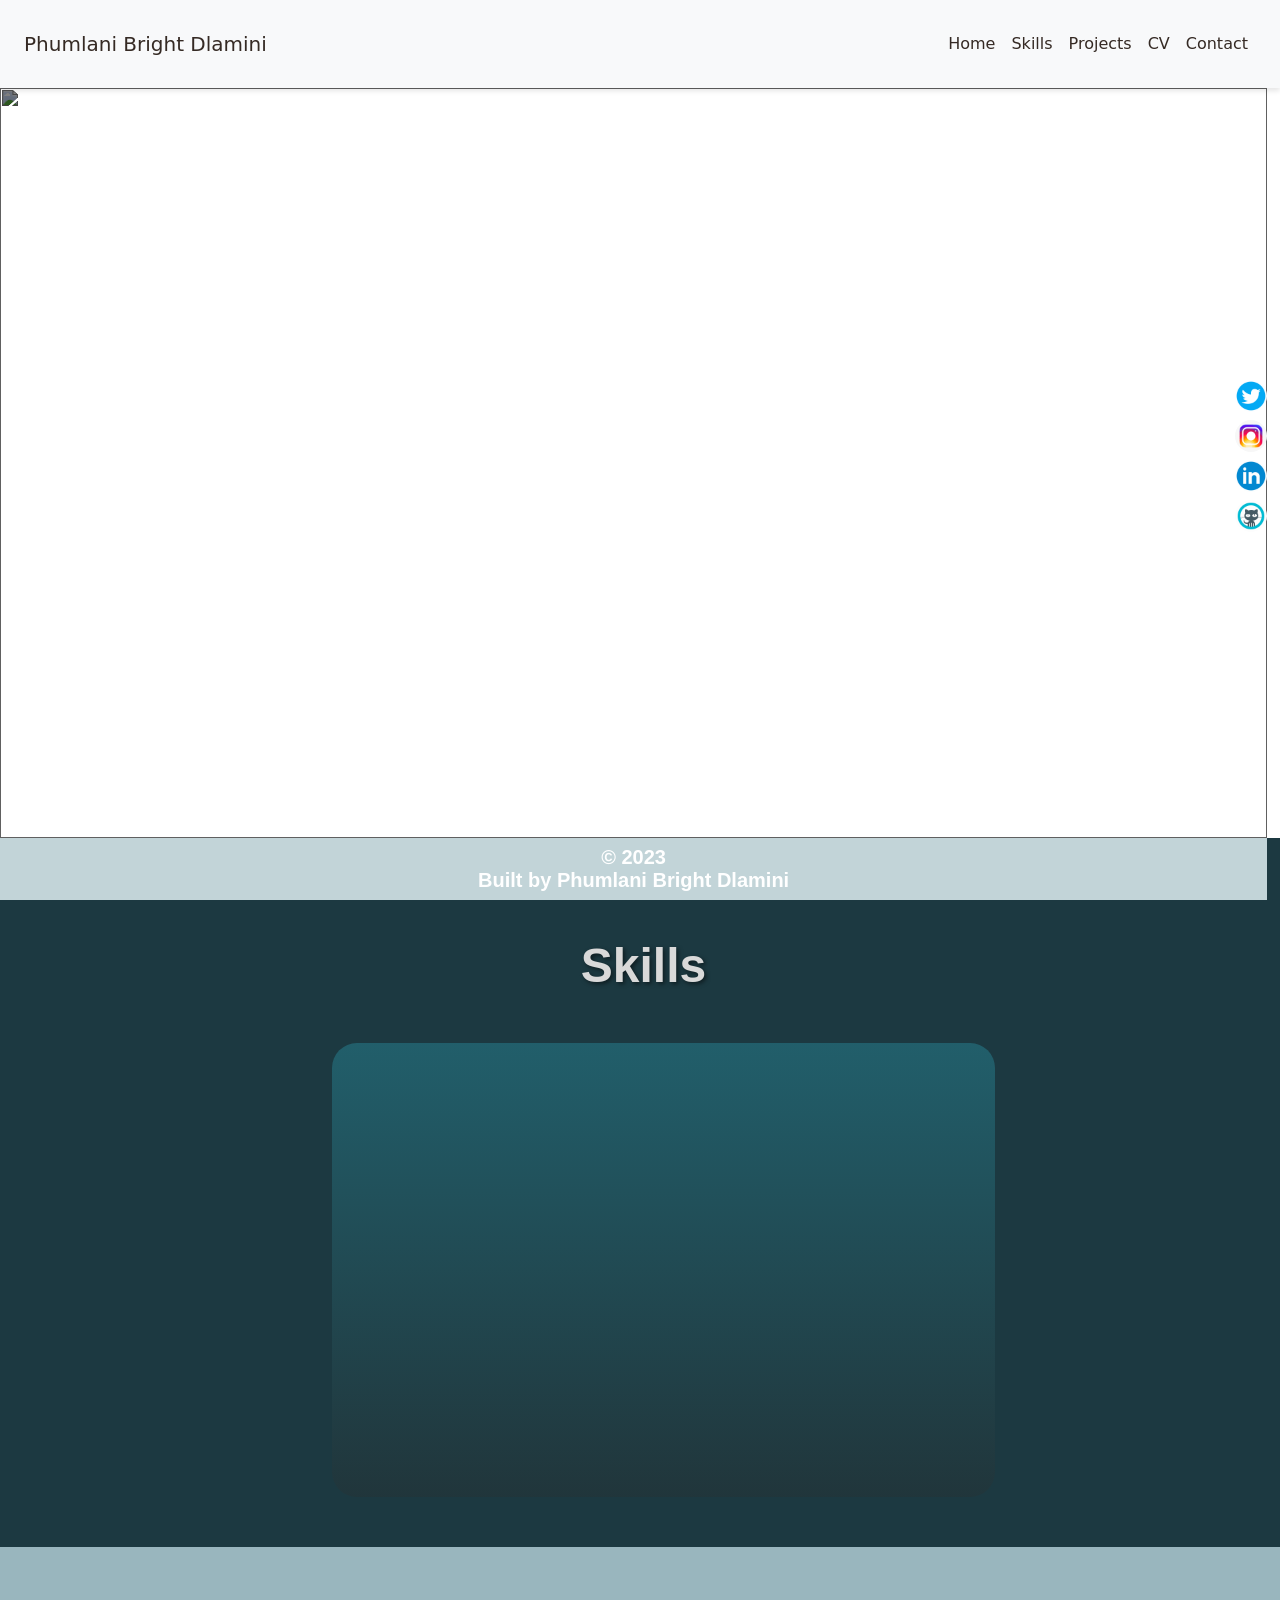
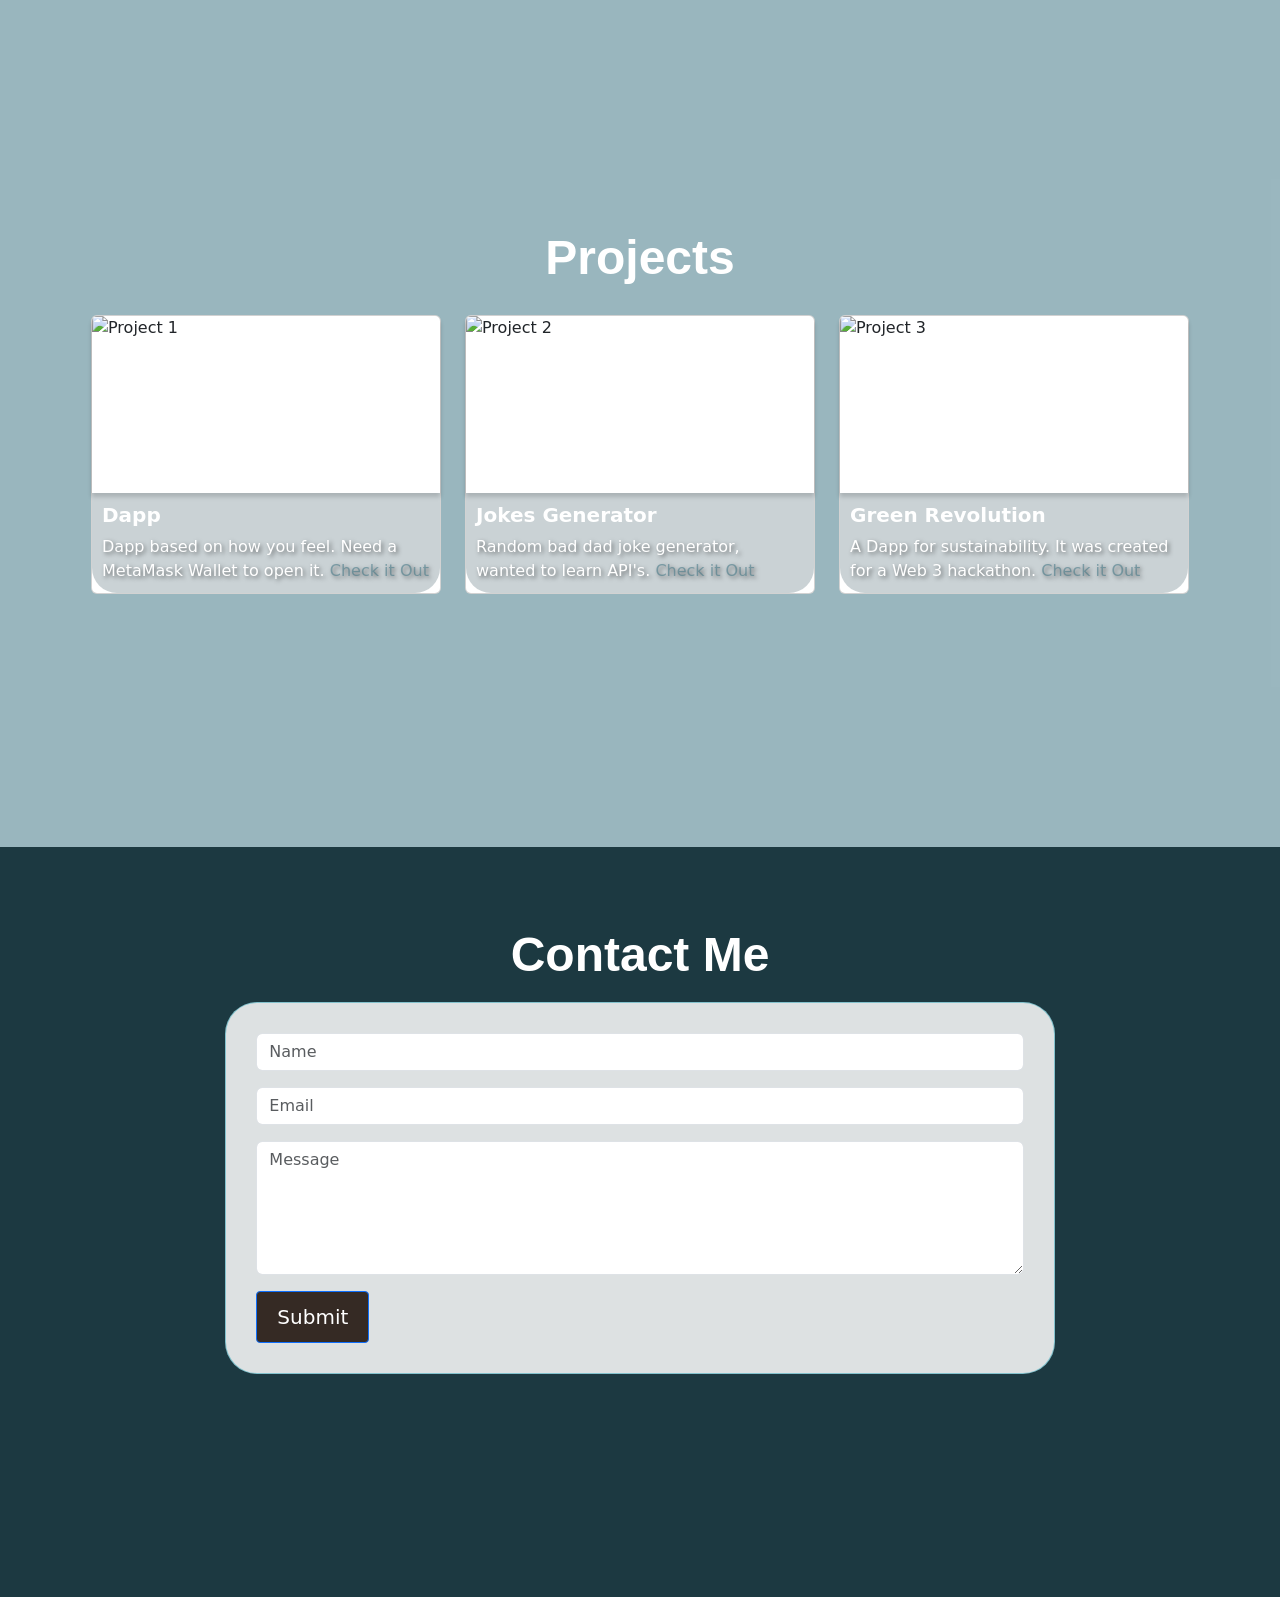
==== public/index.html @ 82d01a88 "hosted. fixed my reCaptcha" ====
<!DOCTYPE html>
<html lang="en">

<head>
    <meta charset="UTF-8">
    <meta name="viewport" content="width=device-width, initial-scale=1.0">
    <title>Document</title>
    <link rel="stylesheet" href="https://cdnjs.cloudflare.com/ajax/libs/animate.css/4.1.1/animate.min.css" />
    <link rel="stylesheet" href="https://cdn.jsdelivr.net/npm/bootstrap@5.2.3/dist/css/bootstrap.min.css"
        integrity="sha384-rbsA2VBKQhggwzxH7pPCaAqO46MgnOM80zW1RWuH61DGLwZJEdK2Kadq2F9CUG65" crossorigin="anonymous">
    <link rel="stylesheet" type="text/css" href="style.css" />
    <link rel="stylesheet" href="https://unpkg.com/aos@next/dist/aos.css" />

</head>

<body>

    <nav class="navbar navbar-expand-lg navbar-light bg-light">
        <a class="navbar-brand" href="#">Phumlani Bright Dlamini</a>
        <button class="navbar-toggler" type="button" data-bs-toggle="collapse" data-bs-target="#navbarNav"
            aria-controls="navbarNav" aria-expanded="false" aria-label="Toggle navigation">
            <span class="navbar-toggler-icon"></span>
        </button>
        <div class="collapse navbar-collapse justify-content-end" id="navbarNav">
            <ul class="navbar-nav">
                <li class="nav-item">
                    <a class="nav-link" href="#hero">Home</a>
                </li>
                <li class="nav-item">
                    <a class="nav-link" href="#skills">Skills</a>
                </li>
                <li class="nav-item">
                    <a class="nav-link" href="#projects">Projects</a>
                </li>
                <li class="nav-item">
                    <a class="nav-link" href="images/CV.pdf" target="_blank">CV</a>
                </li>
                <li class="nav-item">
                    <a class="nav-link" href="#contactForm">Contact</a>
                </li>
            </ul>
        </div>
    </nav>

    <!-- HOMEPAGE -->
    <div class="hero" id="hero" data-aos="fade-down">
        <img class="tall-lighthouse-north-sea-cloudy-1" src="images/tall-lighthouse-north-sea-cloudy-sky.jpg" />

        <div class="container">
            <div class="row">
                <div class="col-lg-8 offset-lg-2">
                    <div class="hey-there-i-am-phumlani-dlamini">
                        Hey there, I am Phumlani Dlamini..
                    </div>
                    <div
                        class="[base64]">
                        A software developer who specializes in the MERN stack and web3. I’m
                        a passionate smart contract security researcher/auditor and developer. I love
                        building decentralized applications that are secure, reliable, and
                        user-friendly. I’m always up for a challenge, and I’m always looking for
                        new ways to learn and grow.
                    </div>
                </div>
            </div>
        </div>
    </div>

    <!-- SKILLS PAGE -->
    <div class="skills-section" id="skills">
        <div class="container-fluid">
            <div class="row">
                <div class="col-md-8 offset-md-2">
                    <div class="skills-heading">Skills</div>
                    <div class="skills-wrapper">

                        <div class="row" data-aos="flip-down">
                            <div class="col-lg-4 col-sm-6">
                                <div class="skills-card">
                                    <div class="card-rectangle"></div>
                                    <img class="card-icon" src="icons/icons8-bootstrap.svg" />
                                </div>
                            </div>
                            <div class="col-lg-4 col-sm-6">
                                <div class="skills-card">
                                    <div class="card-rectangle"></div>
                                    <img class="card-icon" src="icons/icons8-css3.svg" />
                                </div>
                            </div>
                            <div class="col-lg-4 col-sm-6">
                                <div class="skills-card">
                                    <div class="card-rectangle"></div>
                                    <img class="card-icon" src="icons/icons8-git.svg" />
                                </div>
                            </div>
                            <div class="col-lg-4 col-sm-6">
                                <div class="skills-card">
                                    <div class="card-rectangle"></div>
                                    <img class="card-icon" src="icons/icons8-html-5.svg" />
                                </div>
                            </div>
                            <div class="col-lg-4 col-sm-6">
                                <div class="skills-card">
                                    <div class="card-rectangle"></div>
                                    <img class="card-icon" src="icons/icons8-javascript.svg" />
                                </div>
                            </div>
                            <div class="col-lg-4 col-sm-6">
                                <div class="skills-card">
                                    <div class="card-rectangle"></div>
                                    <img class="card-icon" src="icons/icons8-solidity.svg" />
                                </div>
                            </div>
                        </div>

                    </div>

                </div>
            </div>
        </div>
    </div>

    <!-- Social accounts - Fixed to the right -->
    <div class="socials">
        <a href="https://twitter.com/Bright_Quentin" target="_blank"><img src="icons/icons8-twitter-circled.gif"
                alt="Twitter" loading="lazy" class="socicon" /></a>
        <a href="https://Instagram.com/phumlani.dlamini.336?igshid=MzNINGNkZWQ4Mg==" target="_blank"><img
                src="icons/icons8-instagram.gif" alt="Instagram" loading="lazy" class="socicon" /></a>
        <a href="https://www.linkedin.com/in/phumlani-bright-dlamini-8b0137b9/" target="_blank"><img
                src="icons/icons8-linkedin-circled.gif" alt="Linkedin" loading="lazy" class="socicon" /></a>
        <a href="https://github.com/Que5" target="_blank"><img src="icons/icons8-github.gif" alt="Github"
                class="socicon" /></a>
    </div>

    <!-- Scroll to top -->
    <i class="scroll-up" id="scroll-up"><img src="icons/icons8-upward-arrow.gif" class="socicon up-arrow" alt="" /></i>


    <!-- PROJECTS PAGE -->
    <div class="container-fluid" id="project-container" data-aos="zoom-in">
        <div class="projects" id="projects">
            <h2 class="projects2">Projects</h2>

            <div class="row">
                <div class="col-md-4">
                    <div class="card project-item">
                        <img class="card-img-top" src="https://www.koombea.com/wp-content/uploads/2021/04/decentralized-applications-explained-banner@2x.jpeg" alt="Project 1">
                        <div class="card-body">
                            <h5 class="card-title">Dapp</h5>
                            <p class="card-text">Dapp based on how you feel. Need a MetaMask Wallet to open it. <a
                                    href="https://idyllic-moxie-e15148.netlify.app" target="_blank"
                                    class="project-link">Check it Out</a></p>
                        </div>
                    </div>
                </div>

                <div class="col-md-4">
                    <div class="card project-item">
                        <img class="card-img-top" src="https://pbs.twimg.com/media/FzUbtsfXgAE15PJ.png" alt="Project 2">
                        <div class="card-body">
                            <h5 class="card-title">Jokes Generator</h5>
                            <p class="card-text">Random bad dad joke generator, wanted to learn API's. <a
                                    href="https://baddadjokesq.netlify.app" target="_blank" class="project-link">Check
                                    it Out</a></p>
                        </div>
                    </div>
                </div>

                <div class="col-md-4">
                    <div class="card project-item">
                        <img class="card-img-top" src="https://contenthub-static.crypto.com/wp_media/2022/12/Decentralised-Social-Networks.png" alt="Project 3">
                        <div class="card-body">
                            <h5 class="card-title">Green Revolution</h5>
                            <p class="card-text">A Dapp for sustainability. It was created for a Web 3 hackathon. <a
                                    href="https://flourishing-crostata-50328e.netlify.app" target="_blank"
                                    class="project-link">Check it Out</a></p>
                        </div>
                    </div>
                </div>
            </div>
        </div>
    </div>

    <!-- CONTACT PAGE -->
    <div class="contact" id="contactForm">
        <div class="container-fluid">
            <div class="row justify-content-center">
                <h1 class="contact-me text-center">Contact Me</h1>
                <div class="col-lg-8">
                    <div class="rectangle-23">
                        <form class="contact-form">
                            <input type="text" name="fname" required class="form-control mb-3" placeholder="Name">
                            <div id="nameError" class="error-message"></div>
                            <input type="email" class="form-control mb-3" placeholder="Email">
                            <div id="emailError" class="error-message"></div>
                            <textarea class="form-control mb-3" rows="5" placeholder="Message" id="textarea"></textarea>
                            <div id="messageError" class="error-message"></div>
                            <div class="g-recaptcha mb-3" id="g-recaptcha"
                                data-sitekey="6Lf9AiEoAAAAACWsMMbjztJ-gdANzlTkyYZfQ4Qm"></div>
                            <div id="captcha" class="captcha"></div>
                            <div class="submit-btn btn btn-primary btn-lg" id="submitBtn">Submit</div>
                        </form>
                    </div>
                </div>
            </div>
        </div>
    </div>

    <!-- FOOTER -->
    <footer class="footer fixed-bottom">
        <div class="container-fluid">
            <div class="row">
                <div class="col-lg-12">
                    <div class="row justify-content-center">
                        <div class="col-md-6 text-center">
                            <div class="year">
                                <p class="mb-0">&copy; 2023</p>
                            </div>
                            <div class="built-by-phumlani-bright-dlamini">
                                <p class="mb-0">Built by Phumlani Bright Dlamini</p>
                            </div>
                        </div>
                    </div>
                </div>
            </div>
        </div>
    </footer>

    <script src="app.js"></script>

    <script src="https://www.google.com/recaptcha/api.js" async defer>
        function get_action(form) {
            var v = grecaptcha.getResponse();
            if (v.length == 0) {
                document.getElementById('captcha').innerHTML = "You can't leave Captcha Code empty";
                return false;
            }
            else {
                document.getElementById('captcha').innerHTML = "Captcha completed";
                return true;
            }
        }

    </script>

    <script src="https://cdn.jsdelivr.net/npm/bootstrap@5.2.3/dist/js/bootstrap.bundle.min.js"
        integrity="sha384-kenU1KFdBIe4zVF0s0G1M5b4hcpxyD9F7jL+jjXkk+Q2h455rYXK/7HAuoJl+0I4"
        crossorigin="anonymous"></script>
    <script type="text/javascript" src="https://cdn.jsdelivr.net/npm/@emailjs/browser@3/dist/email.min.js">
    </script>

    <script src="https://unpkg.com/aos@next/dist/aos.js"></script>
    <script>
        AOS.init();
    </script>
    <script type="text/javascript">
        (function () {
            emailjs.init("C2QNATn64E6FiEJDJ");
        })();
    </script>



</body>

</html>
---- public/style.css ----
* {
    margin: 0;
    padding: 0;
    box-sizing: border-box;
    --bg-color: #fcfcfc;
    --primary-color: #352a24;
    --secondary-color: #ff7235;
    --primary-shadow: #8b8eaf;
    --secondary-shadow: #a17a69;
    --bottom-margin: 0.5rem;
    --bottom-margin-2: 1rem;
    --line-height: 1.7rem;
    --transition: 0.3s;
}



html {
    scroll-behavior: smooth;
}

/* navigation bar */

/* Navbar */
.navbar {
    position: sticky;
    top: 0;
    z-index: 15;
    padding: 1.5rem;
    box-shadow: 0 3px 5px rgba(0, 0, 0, 0.1);
}

.navbar-brand {
    color: #352a24;
}

.navbar-nav .nav-link {
    color: var(--primary-color);
    transition: var(--transition);
}

.navbar-nav .nav-link:hover {
    color: var(--secondary-color);
    border-bottom: 2px solid var(--secondary-color);
}

.navbar-toggler {
    color: var(--primary-color);
    font-size: 2rem;
    border: 0;
    background-color: transparent;
    cursor: pointer;
}

@media (max-width: 991px) {
    .navbar-nav {
        display: none;
        position: absolute;
        top: 100%;
        left: 0;
        width: 100%;
        max-width: 300px;
        /* Adjust the maximum width as needed */
        padding: 10px;
        background-color: #f8f9fa;
        border-radius: 5px;
    }

    .navbar-nav.show {
        display: block;
        width: 150px;
        position: relative;
        left: 40%;
        height: 250px;
    }

    .navbar-nav li {
        margin-bottom: 10px;
    }

    .navbar-collapse {
        max-height: 300px;
        /* Set the desired maximum height */
        overflow-y: auto;
        /* Add a scrollbar if necessary */
    }
}

@media (max-width: 767px) {
    .navbar-nav {
        margin-top: 10px;
    }

    .justify-content-end {
        flex-grow: 1;
        justify-content: flex-end;
    }
}

/* Navbar ends */

.tall-lighthouse-north-sea-cloudy-1 {
    width: 99vw;
    height: 750px;
    filter: brightness(50%);
}

.hey-there-i-am-phumlani-dlamini {
    color: #ffffff;
    text-align: center;
    font: 700 50px "Playfair Display", sans-serif;
    position: absolute;
    top: 45%;
    left: 50%;
    transform: translate(-50%, -50%);
}

.[base64] {
    color: #ffffff;
    text-align: center;
    font: 600 20px/1.6 "Poppins", sans-serif;
    position: absolute;
    top: 65%;
    left: 50%;
    transform: translate(-50%, -50%);
}

@media (max-width: 767px) {
    .hey-there-i-am-phumlani-dlamini {
        font-size: 30px;
        top: 40%;
    }

    .[base64] {
        font-size: 16px;
        top: 65%;
    }

    .tall-lighthouse-north-sea-cloudy-1 {
        max-width: 100%;
        height: 750px;
        filter: brightness(50%);
        position: relative;
    }
}

/* skills */
.skills-section {
    background: #1c3941;
    width: 100%;
    height: auto;
    padding: 50px 0;
    display: flex;
    justify-content: center;
    align-items: center;
    overflow-x: hidden;
}

.skills-wrapper {
    background: linear-gradient(180deg, rgba(43, 164, 184, 0.35) 0%, rgba(41, 47, 48, 0.35) 100%);
    border-radius: 25px;
    width: 80%;
    height: auto;
    max-width: 800px;
    padding: 1px;
    /* Increase the padding to add space */
    display: flex;
    flex-wrap: wrap;
    justify-content: center;
    align-items: flex-start;
    /* Change align-items to flex-start */
}

.skills-wrapper .card {
    margin: 50px;
    /* Adjust the margin to add space between the cards */
}


.skills-heading {
    color: #d9d9d9;
    position: relative;
    left: 30%;
    top: 0px;
    font: 600 48px "Poppins", sans-serif;
    margin: 50px auto;
    text-shadow: 2px 2px 4px rgba(0, 0, 0, 0.5);
}

.card-text {
    color: #ffffff;
}


.skills-card {
    position: relative;
    background: #ffffff;
    border-radius: 25px;
    width: 230.36px;
    height: 195.93px;
    margin: 0 auto 30px;
    padding: 20px;

}

.card-rectangle {
    background: #ffffff;
    border-radius: 25px;
    width: 100%;
    height: 100%;
}

.card-icon {
    position: absolute;
    top: 50%;
    left: 50%;
    transform: translate(-50%, -50%);
    border-radius: 25px;
    max-width: 100%;
    max-height: 100%;
    display: block;
    margin: 0 auto;
    height: 70px;
    width: 100px;
}

@media (max-width: 768px) {
    .skills-wrapper {
        display: grid;
        place-items: center;
        margin: 0 35px;
    }

    .row {
        display: flex;
        flex-wrap: wrap;
        margin: 0 -15px;
        justify-content: center;
    }

    .col-lg-4 {
        flex: 0 0 50%;
        max-width: 50%;
        padding: 0 35px;
    }

    .skills-card {
        width: 100px;
        height: 100px;
        position: relative;
        top: 20%;
    }

    .skills-heading {
        color: #d9d9d9;
        position: relative;
        left: 30%;
        top: 0px;
        font: 600 48px "Poppins", sans-serif;
        margin: 50px 20px;

    }
}

/* PROJECTS START HERE */

.projects {
    min-height: 100vh;
    display: flex;
    flex-direction: column;
    align-items: center;
    justify-content: center;
    padding: 20px;

}

#project-container {
    width: 100;
    background: rgba(53, 111, 127, 0.5);

}

.row {
    display: flex;
    justify-content: center;
}

.projects2 {
    color: #ffffff;
    text-align: center;
    font: 600 48px "Poppins", sans-serif;
    margin-bottom: 30px;
    margin-top: 30px;

}


.project-item {
    margin-bottom: 30px;
}

.card-img-top {
    /* border-radius: 25px 25px 0px 0px; */
    height: 177.1px;
    box-shadow: 0px 4px 4px 0px rgba(0, 0, 0, 0.25);
}

.card-title {
    color: #ffffff;
    font-size: 20px;
    font-weight: 600;
}

.card-text {
    color: #ffffff;
    font-size: 16px;
    font-weight: 500;
    text-shadow: 2px 2px 4px rgba(0, 0, 0, 0.5);
}

.card-body {
    background: rgba(150, 166, 171, 0.5);
    border-radius: 0px 0px 25px 25px;
    padding: 10px;
}

.card {
    max-width: 350px;
    /* Adjust the max-width to your desired size */
    margin: 0 auto;
}

@media (max-width: 576px) {
    .card {
        max-width: 250px;
        /* Adjust the max-width to your desired size for small devices */


        margin: 0 auto;
        margin-bottom: 20px;
        /* Add a margin-bottom value to create space between the cards */
    }
}



@media (max-width: 768px) {}

/* Contact page  */
.contact {
    background: #1c3941;
    padding: 50px 0;
    height: 750px;
}

.rectangle-23 {
    background: rgba(255, 255, 255, 0.85);
    border-radius: 32px;
    border: 1px solid rgba(43, 164, 184, 0.5);
    padding: 30px;
}

.contact-me {
    color: #ffffff;
    text-align: center;
    font: 600 48px "Poppins", sans-serif;
    margin-top: 30px;
    margin-bottom: 20px;
    /* Adjust the margin-bottom value as needed */
}

.submit-btn {
    display: inline-block;
    padding: 10px 20px;
    background-color: #352a24;
    color: #fff;
    border-radius: 4px;
    cursor: pointer;
}

.submit-btn:hover {
    background-color: #0056b3;
}

/* Social buttons */
.socials {
    display: flex;
    flex-direction: column;
    position: fixed;
    right: 1%;
    bottom: 40%;
    z-index: 30;
}

.socicon {
    width: 2rem;
    height: 2rem;
    margin-bottom: 0.5rem;
    /* Add the desired amount of space between the icons */
    border-radius: 50%;
}

/* Social button ends */

/* Scroll to top button */
.scroll-up {
    position: fixed;
    cursor: pointer;
    z-index: 10;
    bottom: 60px;
    right: 30px;
    display: none;

}

.up-arrow {
    width: 3rem;
    height: 3rem;
    z-index: 30;
    border-radius: 50%;
}

/* Scroll to top button ends */

/* Copyright */
.footer {
    background-color: rgba(194, 212, 216, 255);
    color: #ffffff;
    font: 700 24px "Poppins", sans-serif;
    padding: 8px 0;
    text-align: center;
    display: flex;
    flex-direction: column;
    align-items: center;
    width: 99vw;
}

.year,
.built-by-phumlani-bright-dlamini {
    font: 600 20px "Poppins", sans-serif;
    display: block;
    margin: 0;
}

.project-link {
    text-decoration: none;
    color: rgba(53, 111, 127, 0.5);
}

@media (max-width: 767px) {
    .footer {
        position: sticky;
        bottom: 0;
        padding: 15px 0;
        /* Adjust the top and bottom padding to your preference */
        background-color: rgba(194, 212, 216, 255);
        color: #ffffff;
        font: 700 24px "Poppins", sans-serif;
        text-align: center;


    }

    .year,
    .built-by-phumlani-bright-dlamini {
        font-size: 16px;
        font-weight: bold;
    }

    .socials {
        display: flex;
        flex-direction: column;
        position: fixed;
        right: 35px;
        bottom: 40%;
        z-index: 30;
    }

}
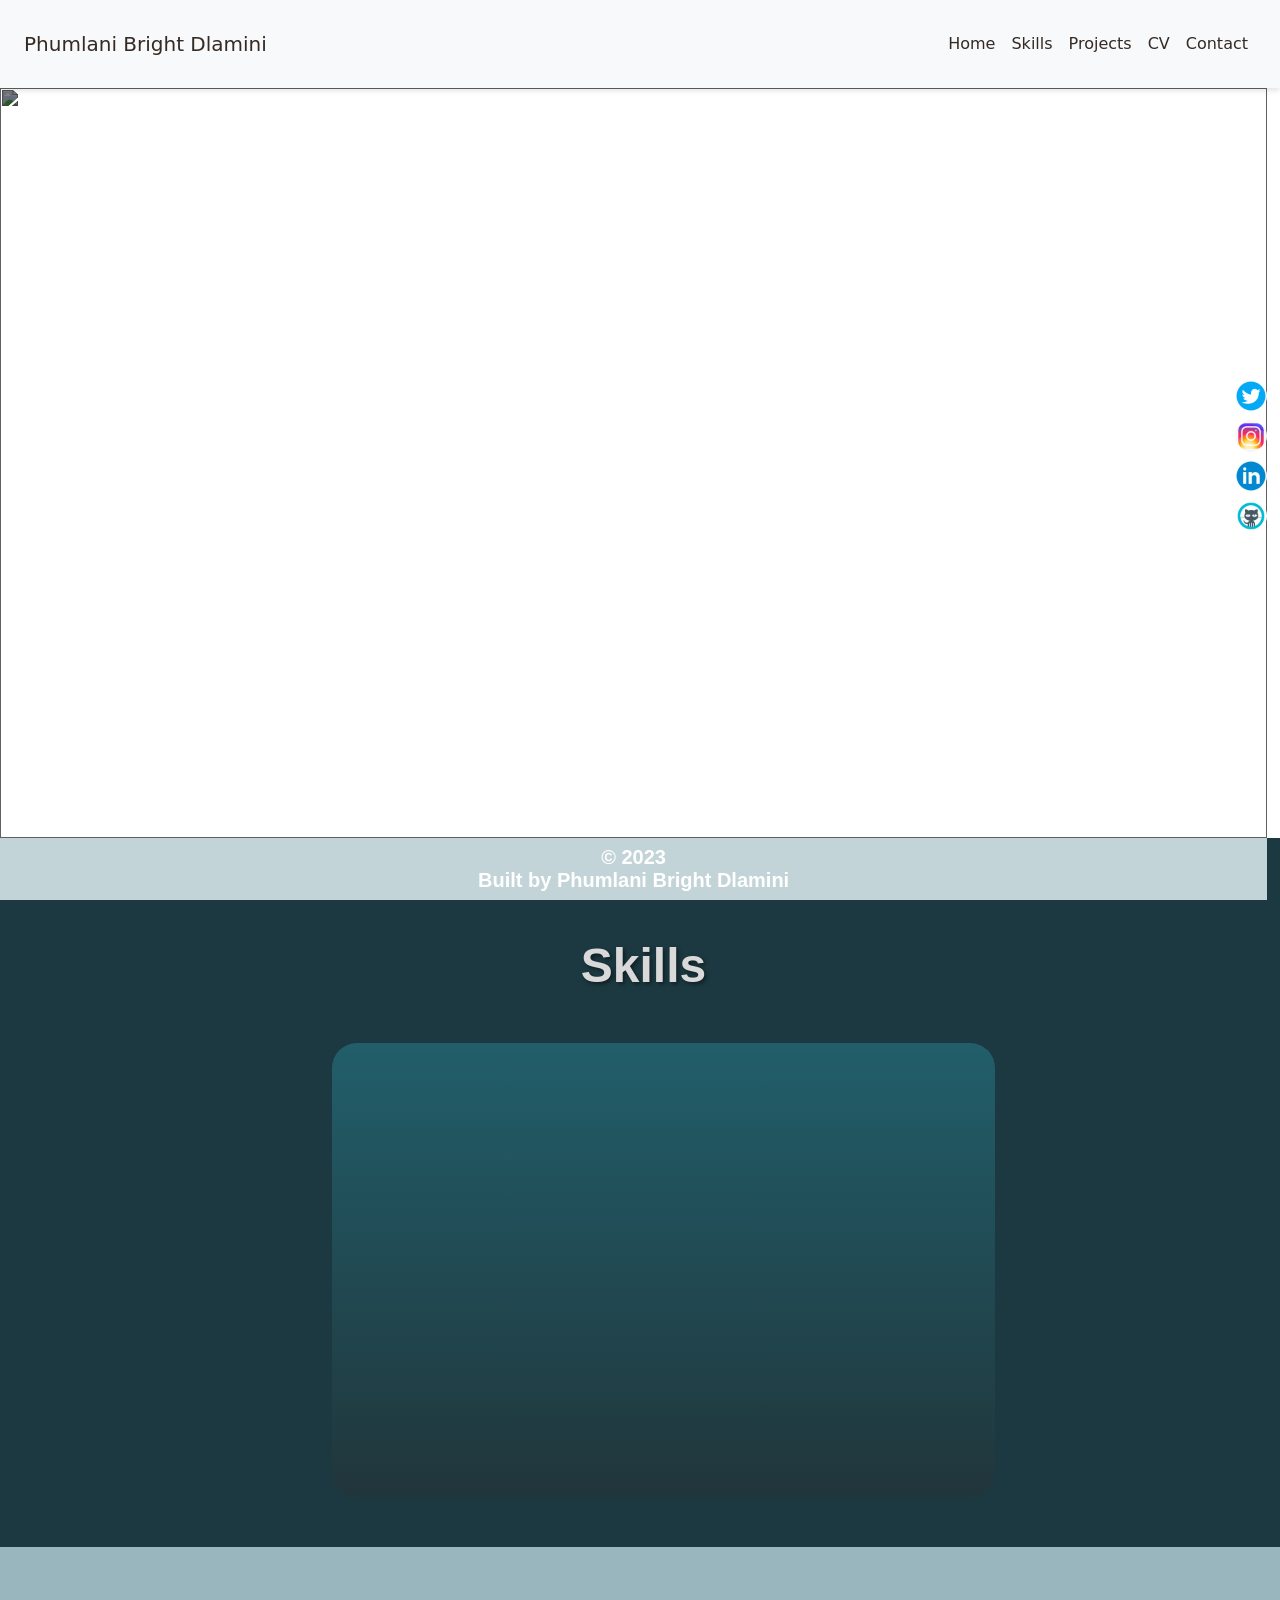
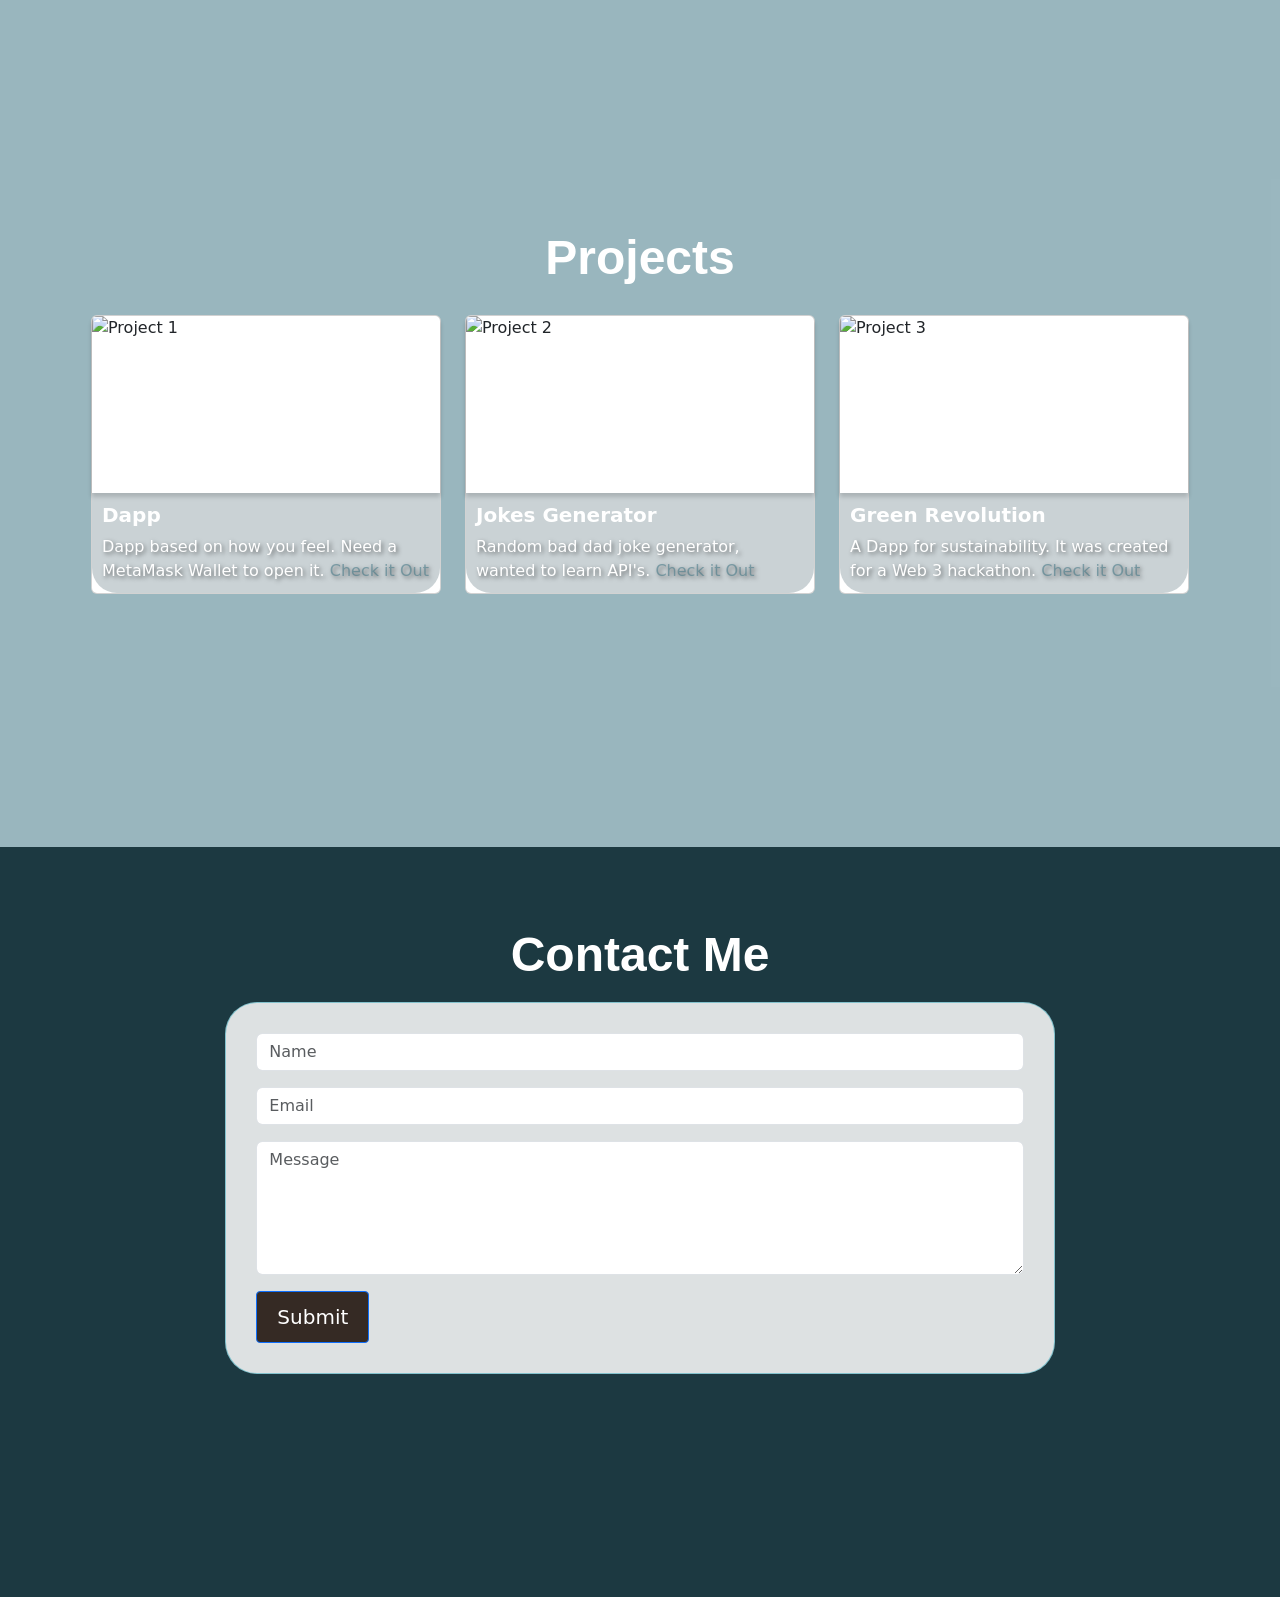
==== commit d17772db: "validation still" ====
--- a/public/index.html
+++ b/public/index.html
@@ -143,7 +143,9 @@
             <div class="row">
                 <div class="col-md-4">
                     <div class="card project-item">
-                        <img class="card-img-top" src="https://www.koombea.com/wp-content/uploads/2021/04/decentralized-applications-explained-banner@2x.jpeg" alt="Project 1">
+                        <img class="card-img-top"
+                            src="https://www.koombea.com/wp-content/uploads/2021/04/decentralized-applications-explained-banner@2x.jpeg"
+                            alt="Project 1">
                         <div class="card-body">
                             <h5 class="card-title">Dapp</h5>
                             <p class="card-text">Dapp based on how you feel. Need a MetaMask Wallet to open it. <a
@@ -167,7 +169,9 @@
 
                 <div class="col-md-4">
                     <div class="card project-item">
-                        <img class="card-img-top" src="https://contenthub-static.crypto.com/wp_media/2022/12/Decentralised-Social-Networks.png" alt="Project 3">
+                        <img class="card-img-top"
+                            src="https://contenthub-static.crypto.com/wp_media/2022/12/Decentralised-Social-Networks.png"
+                            alt="Project 3">
                         <div class="card-body">
                             <h5 class="card-title">Green Revolution</h5>
                             <p class="card-text">A Dapp for sustainability. It was created for a Web 3 hackathon. <a
@@ -235,7 +239,6 @@
                 return false;
             }
             else {
-                document.getElementById('captcha').innerHTML = "Captcha completed";
                 return true;
             }
         }
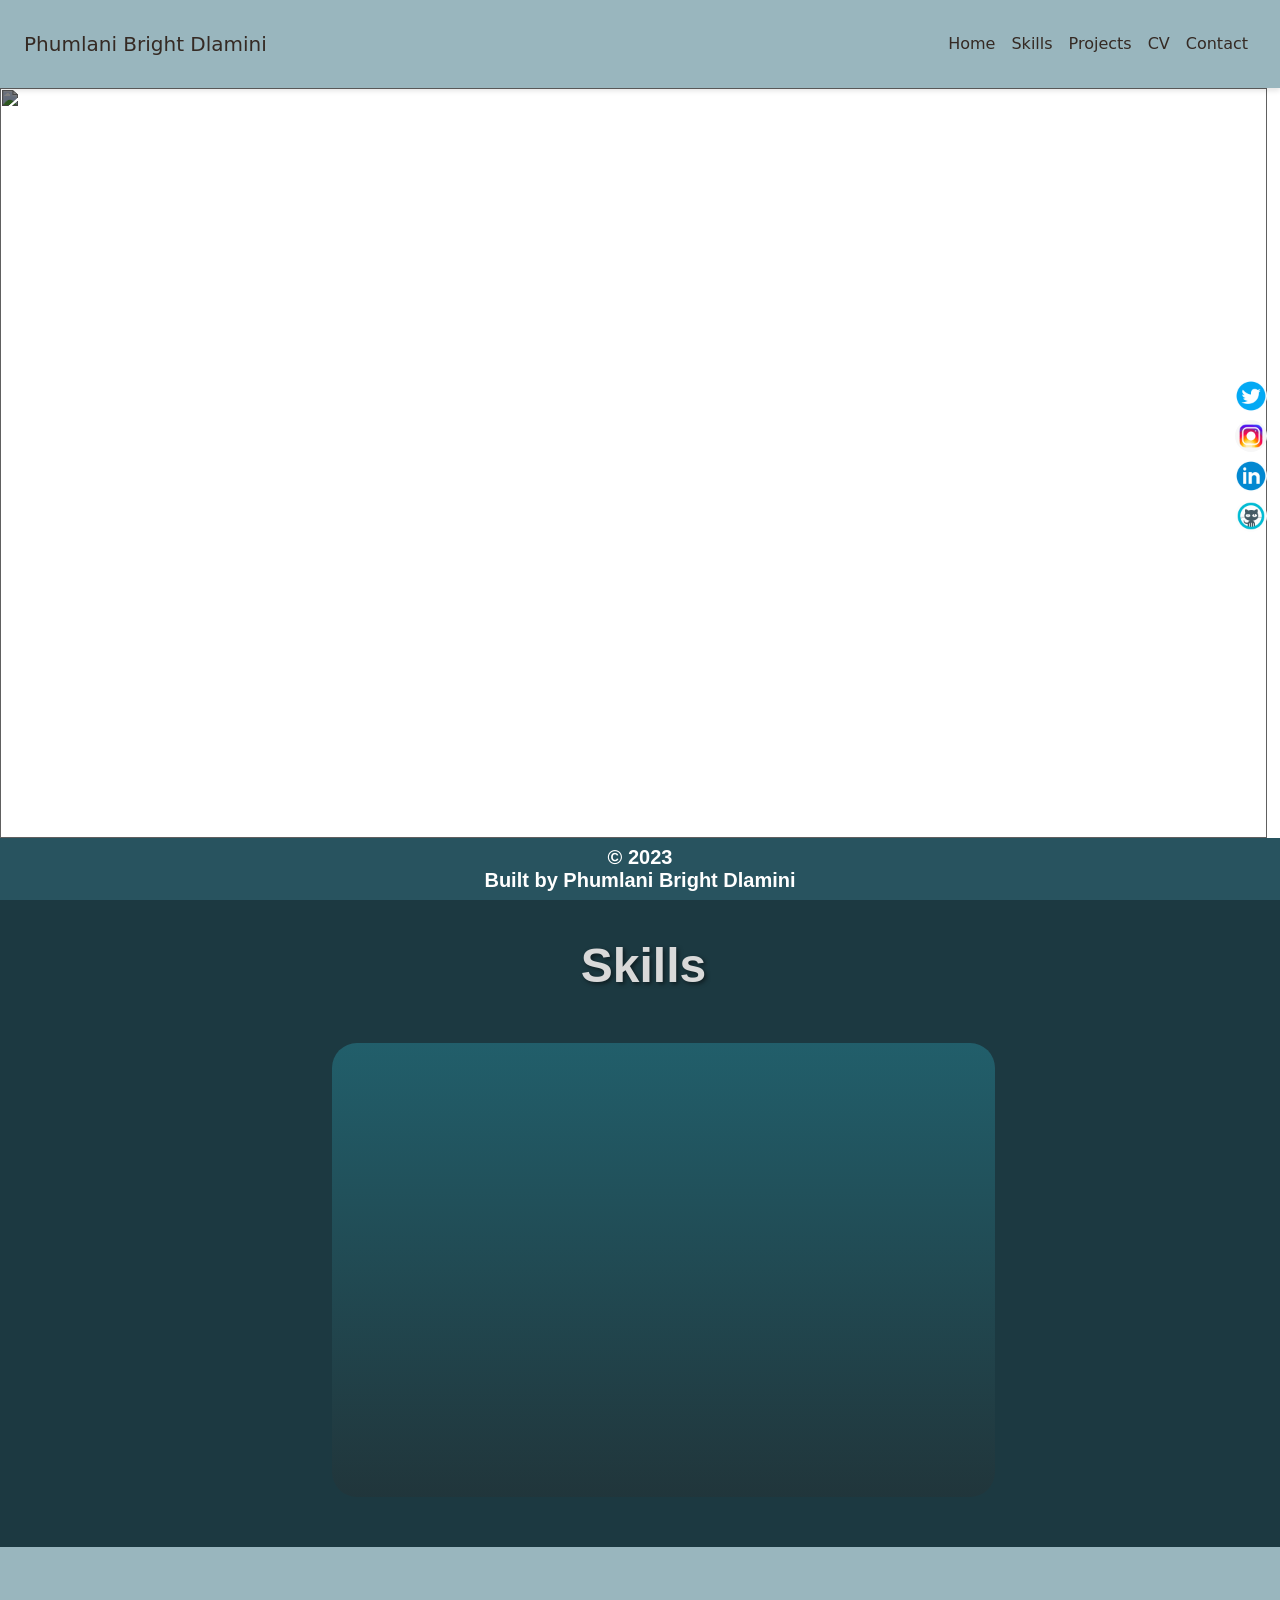
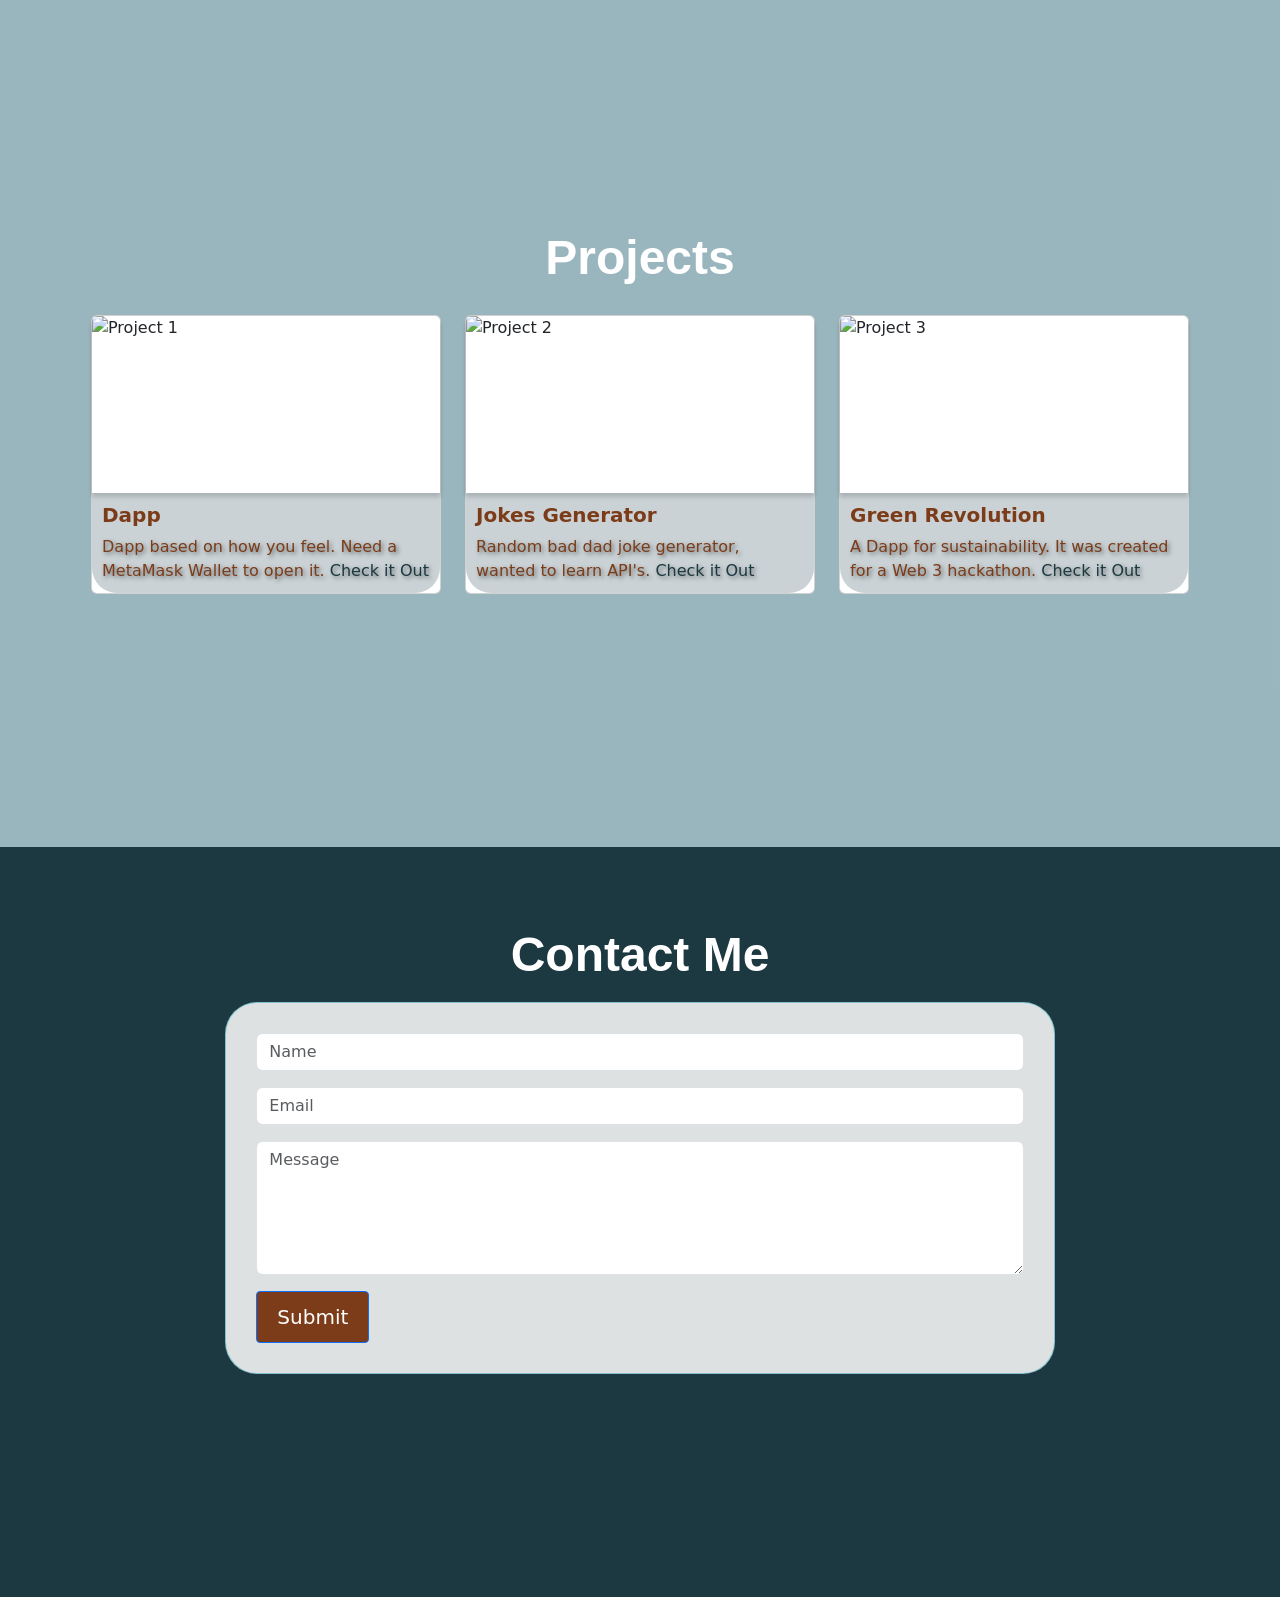
==== commit e805fb9f: "changed nav bar color" ====
--- a/public/index.html
+++ b/public/index.html
@@ -15,7 +15,7 @@
 
 <body>
 
-    <nav class="navbar navbar-expand-lg navbar-light bg-light">
+    <nav class="navbar navbar-expand-lg">
         <a class="navbar-brand" href="#">Phumlani Bright Dlamini</a>
         <button class="navbar-toggler" type="button" data-bs-toggle="collapse" data-bs-target="#navbarNav"
             aria-controls="navbarNav" aria-expanded="false" aria-label="Toggle navigation">
--- a/public/style.css
+++ b/public/style.css
@@ -11,6 +11,11 @@
     --bottom-margin-2: 1rem;
     --line-height: 1.7rem;
     --transition: 0.3s;
+
+}
+
+body {
+    width: 100%;
 }
 
 
@@ -27,6 +32,7 @@
     top: 0;
     z-index: 15;
     padding: 1.5rem;
+    background-color: rgba(53, 111, 127, 0.5);
     box-shadow: 0 3px 5px rgba(0, 0, 0, 0.1);
 }
 
@@ -103,6 +109,7 @@
     width: 99vw;
     height: 750px;
     filter: brightness(50%);
+    position: relative;
 }
 
 .hey-there-i-am-phumlani-dlamini {
@@ -306,13 +313,13 @@
 }
 
 .card-title {
-    color: #ffffff;
+    color: #7c3c19;
     font-size: 20px;
     font-weight: 600;
 }
 
 .card-text {
-    color: #ffffff;
+    color: #7c3c19;
     font-size: 16px;
     font-weight: 500;
     text-shadow: 2px 2px 4px rgba(0, 0, 0, 0.5);
@@ -328,6 +335,11 @@
     max-width: 350px;
     /* Adjust the max-width to your desired size */
     margin: 0 auto;
+}
+
+.project-link {
+    text-decoration: none;
+    color: #1c3941;
 }
 
 @media (max-width: 576px) {
@@ -372,14 +384,18 @@
 .submit-btn {
     display: inline-block;
     padding: 10px 20px;
-    background-color: #352a24;
+    background-color: #7c3c19;
     color: #fff;
     border-radius: 4px;
     cursor: pointer;
 }
 
 .submit-btn:hover {
-    background-color: #0056b3;
+    background-color: #1c3941;
+}
+
+.error-message {
+    color: red;
 }
 
 /* Social buttons */
@@ -424,7 +440,7 @@
 
 /* Copyright */
 .footer {
-    background-color: rgba(194, 212, 216, 255);
+    background-color: rgba(53, 111, 127, 0.5);
     color: #ffffff;
     font: 700 24px "Poppins", sans-serif;
     padding: 8px 0;
@@ -432,7 +448,7 @@
     display: flex;
     flex-direction: column;
     align-items: center;
-    width: 99vw;
+    width: 100%;
 }
 
 .year,
@@ -442,10 +458,7 @@
     margin: 0;
 }
 
-.project-link {
-    text-decoration: none;
-    color: rgba(53, 111, 127, 0.5);
-}
+
 
 @media (max-width: 767px) {
     .footer {
